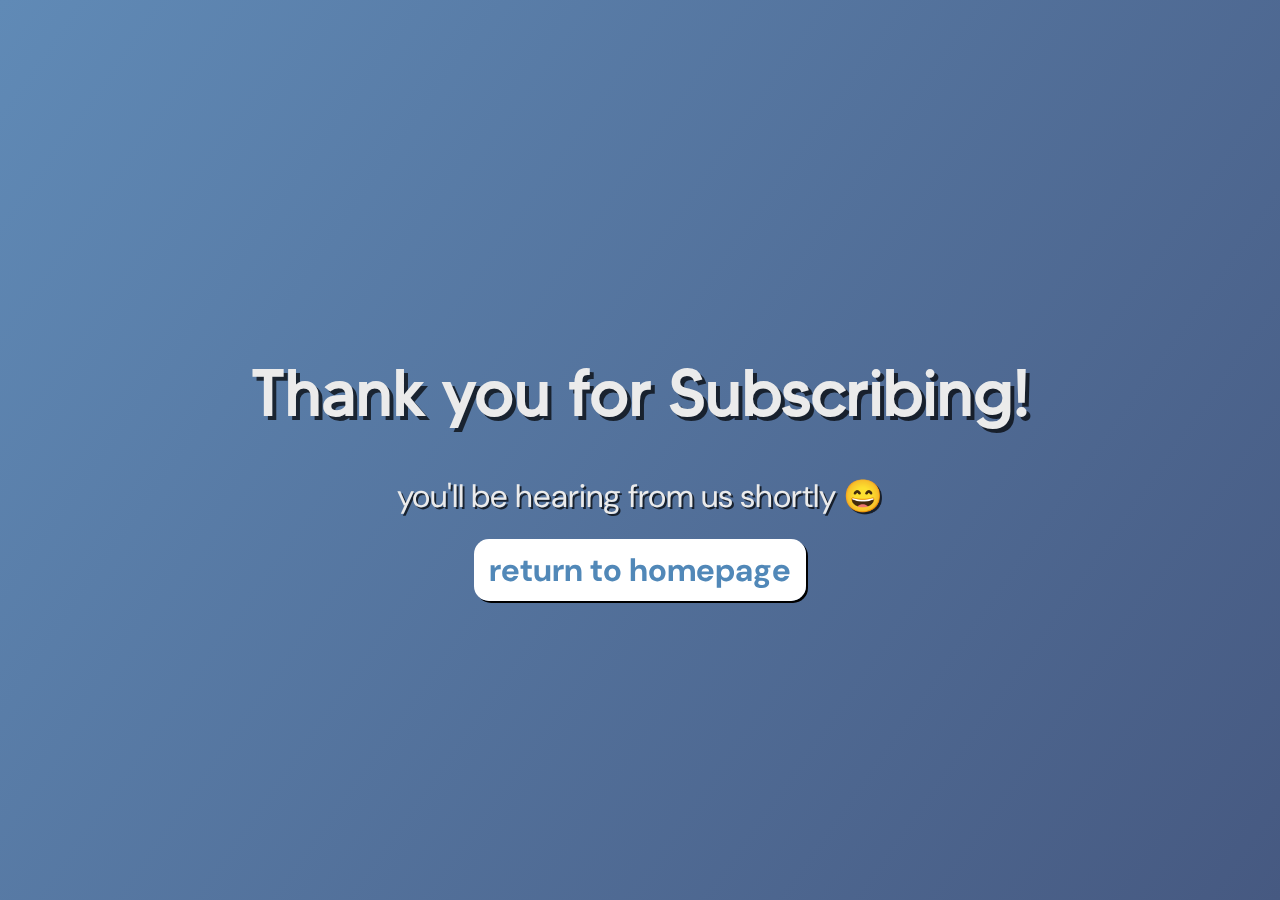
==== conf.html @ d351166d "added confirmation page" ====
<!DOCTYPE html>
<html lang="en">
<head>
  <meta charset="UTF-8">
  <meta http-equiv="X-UA-Compatible" content="IE=edge">
  <meta name="viewport" content="width=device-width, initial-scale=1.0">
  <link rel="shortcut icon" href="static/logo.png" type="image/x-icon">
  <link rel="preconnect" href="https://fonts.googleapis.com">
  <link rel="preconnect" href="https://fonts.gstatic.com" crossorigin>
  <link href="https://fonts.googleapis.com/css2?family=DM+Sans&display=swap" rel="stylesheet">
  <script defer src="static/granim.min.js"></script>
  <script defer src="script.js"></script>
  <link rel="stylesheet" href="style.css">
  <title>Puzzle Club</title>
</head>
<body>
  <canvas id="content">
  </canvas>
  <div>
    <h1>Thank you for Subscribing!</h1>
    <p>you'll be hearing from us shortly 😄</p>
    <a class="but" href="/">return to homepage</a>
  </div>

<!-- 
<nav class="navigation-bar"> 
  <img src="static/logo.png" class="logo"> 
  <ul>
    <li><a href="#">Home</a></li>
    <li><a href="#">Events</a></li>
    <li><a href="#">About Us</a></li>
  </ul>
</nav> 
  -->

</body>
</html>
---- style.css ----
/* blue: #5188b8 */
/* pink: #FF9999 */
/* yellow: #FFE8AD */
/* white: #EBEBEB */
/* black: #141414 */

@font-face {
  font-family: Tommy;
  src: url("static/MADE\ TOMMY\ Regular_PERSONAL\ USE.otf") format("opentype");
}

body {
  display: grid;
  place-items: center;
  background-color: #5188b8;
  color: #ebebeb;
  font-size: xx-large;
  width: 100vw;
  height: 100vh;
  margin: 0;
  text-align: center;
}

body > div {
  z-index: 15;
}

h1 {
  font-family: "Tommy", sans-serif;
  text-shadow: 4px 4px rgba(0, 0, 0, 0.7);
}

p {
  font-family: "DM Sans", sans-serif;
  text-shadow: 2px 2px rgba(0, 0, 0, 0.7);
}

a.but {
  font-family: "DM Sans", sans-serif;
  color: #5188b8;
  background: white;
  padding: 10px 15px;
  border-radius: 15px;
  text-shadow: none;
  text-decoration: none;
  box-shadow: 2px 2px black;
  font-weight: bold;
}

#content {
  position: absolute;
  display: block;
  width: 100vw;
  height: 100vh;
  top: 0;
  right: 0;
  bottom: 0;
  left: 0;
}

.navigation-bar {
  width: 100%;
  height: 80px;
  background-color: #5188b8;
}

.navigation-bar ul li {
  list-style: none;
  display: inline-block;
}

.logo {
  display: inline-block;
  vertical-align: top;
  width: 50px;
  height: 50px;
}
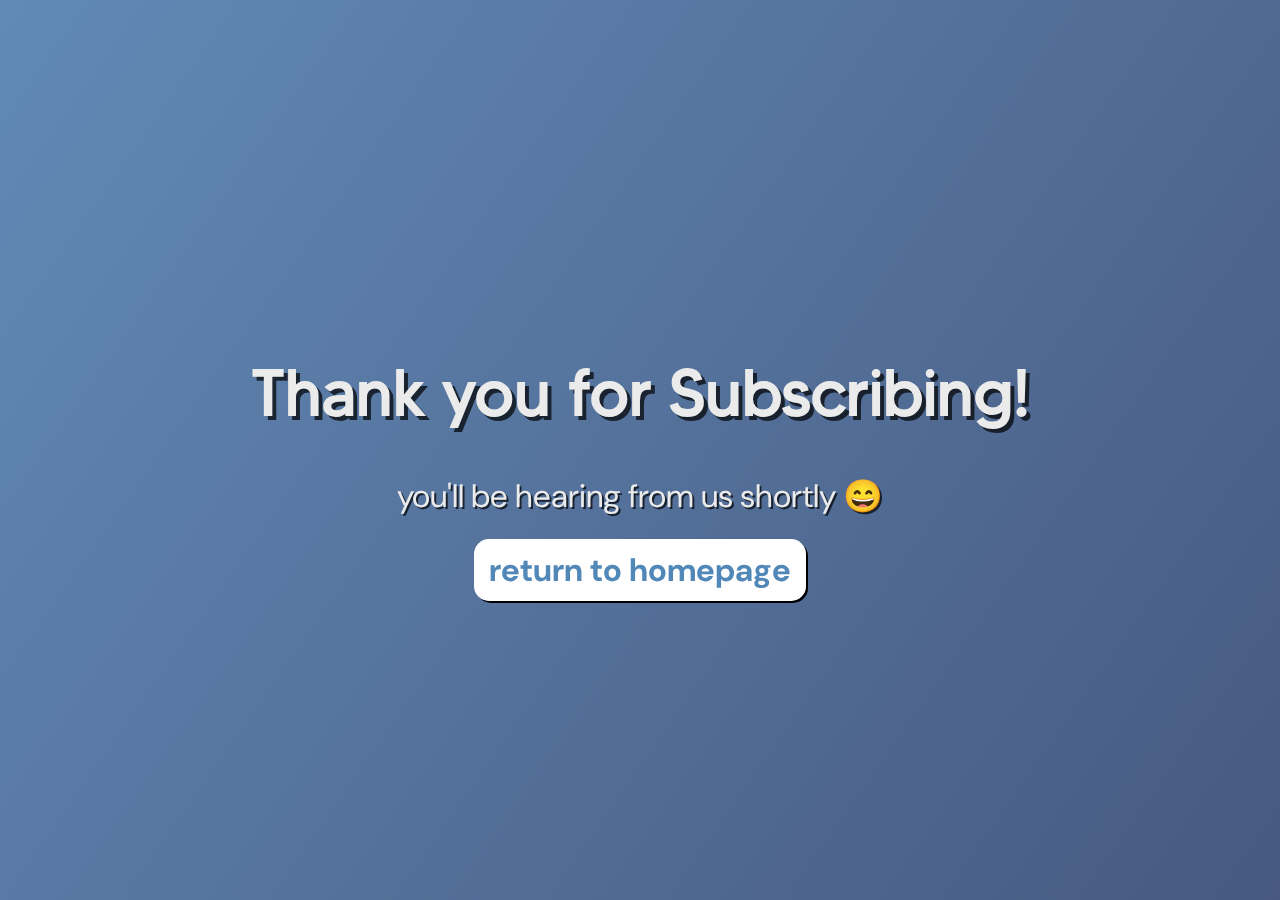
==== commit c708940e: "hotfix" ====
--- a/conf.html
+++ b/conf.html
@@ -19,7 +19,7 @@
   <div>
     <h1>Thank you for Subscribing!</h1>
     <p>you'll be hearing from us shortly 😄</p>
-    <a class="but" href="/">return to homepage</a>
+    <a class="but" href="/puzzleclub">return to homepage</a>
   </div>
 
 <!-- 
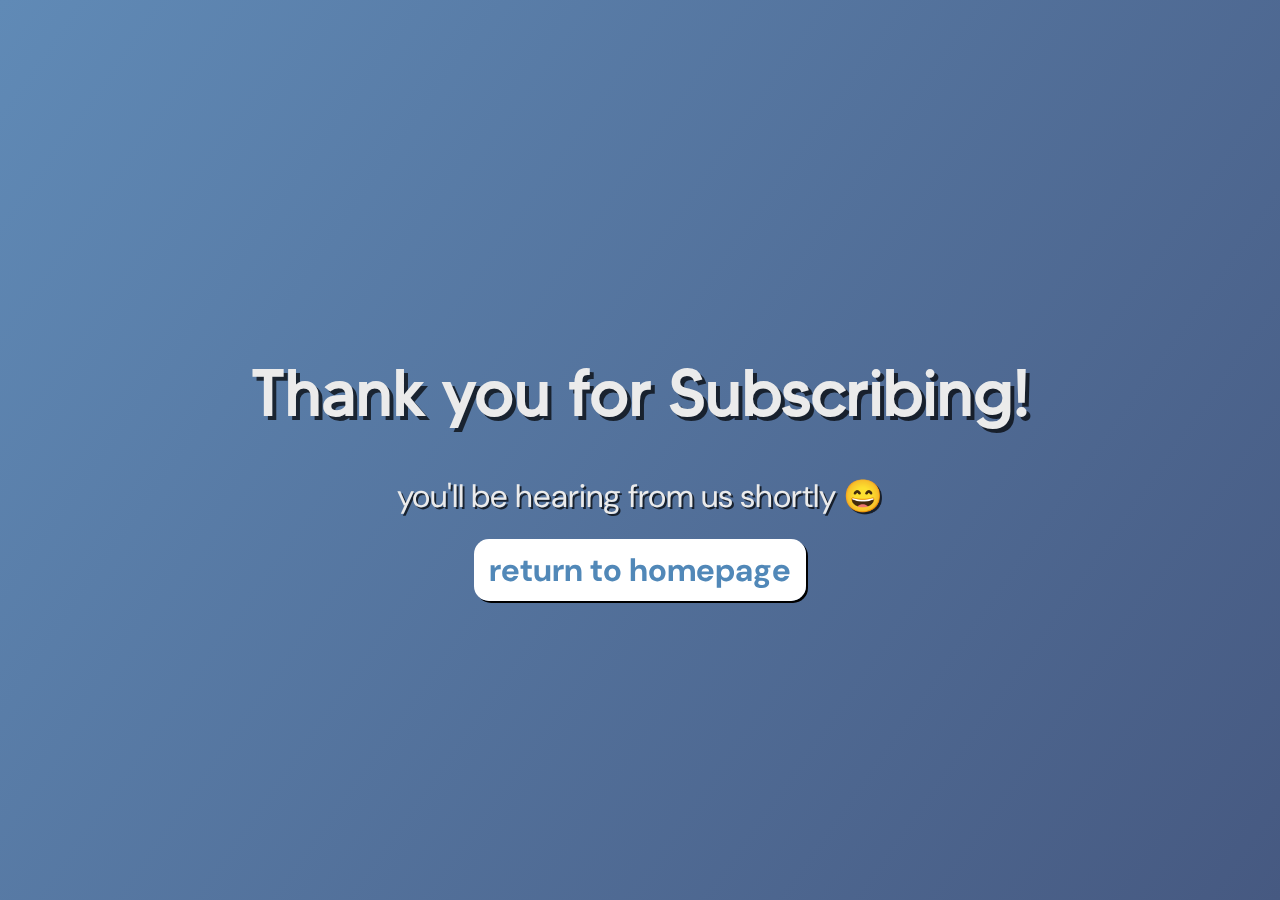
==== commit 50427379: "Update conf.html" ====
--- a/conf.html
+++ b/conf.html
@@ -19,7 +19,7 @@
   <div>
     <h1>Thank you for Subscribing!</h1>
     <p>you'll be hearing from us shortly 😄</p>
-    <a class="but" href="/puzzleclub">return to homepage</a>
+    <a class="but" href="/">return to homepage</a>
   </div>
 
 <!-- 
@@ -34,4 +34,4 @@
   -->
 
 </body>
-</html>+</html>
